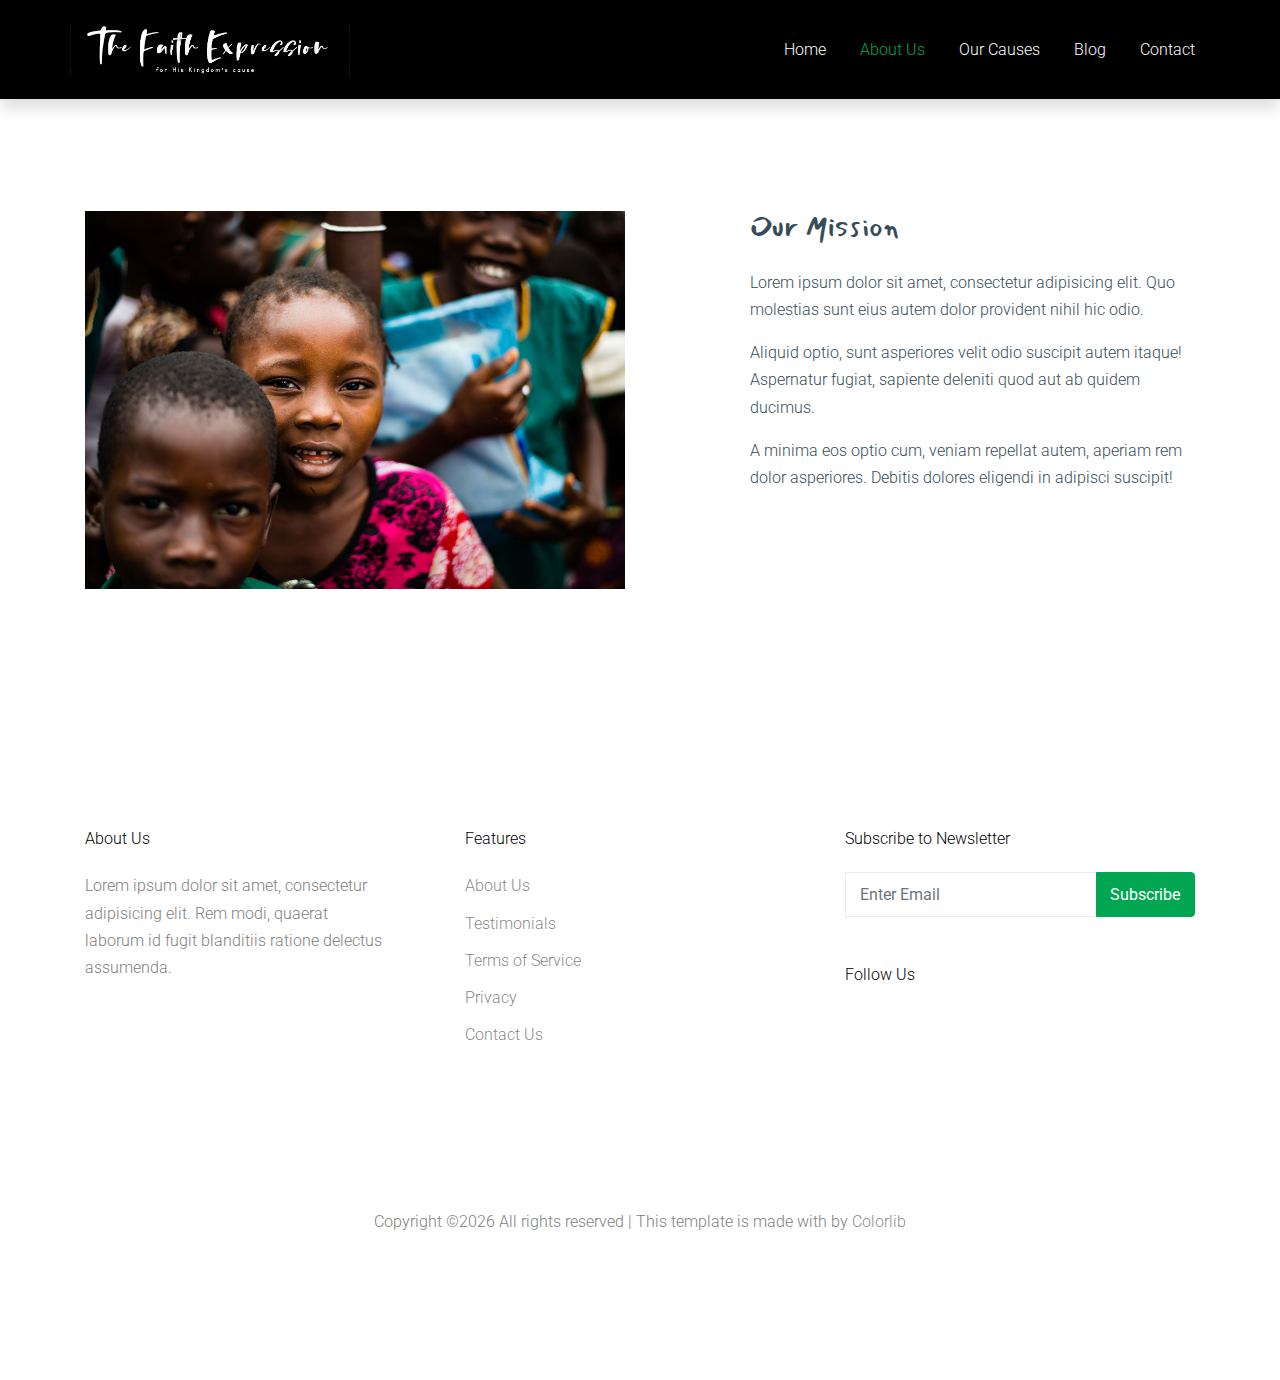
==== about.html @ c7c1dd14 "initial" ====
<!DOCTYPE html>
<html lang="en">

<head>
  <title>Fundraiser &mdash; Website Template by Colorlib</title>
  <meta charset="utf-8">
  <meta name="viewport" content="width=device-width, initial-scale=1, shrink-to-fit=no">


    <link href="https://fonts.googleapis.com/css?family=Mansalva|Roboto&display=swap" rel="stylesheet">

    <link rel="stylesheet" href="fonts/icomoon/style.css">

    <link rel="stylesheet" href="css/bootstrap.min.css">
    <link rel="stylesheet" href="css/animate.min.css">
    <link rel="stylesheet" href="css/jquery.fancybox.min.css">
    <link rel="stylesheet" href="css/owl.carousel.min.css">
    <link rel="stylesheet" href="css/owl.theme.default.min.css">
    <link rel="stylesheet" href="fonts/flaticon/font/flaticon.css">
    <link rel="stylesheet" href="css/aos.css">

    <!-- MAIN CSS -->
    <link rel="stylesheet" href="css/style.css">

  </head>

  <body data-spy="scroll" data-target=".site-navbar-target" data-offset="300">

    
    <div class="site-wrap" id="home-section">

      <div class="site-mobile-menu site-navbar-target">
        <div class="site-mobile-menu-header">
          <div class="site-mobile-menu-close mt-3">
            <span class="icon-close2 js-menu-toggle"></span>
          </div>
        </div>
        <div class="site-mobile-menu-body"></div>
      </div>


      
      
      
      <!-- <div class="bg-primary py-3 top-bar shadow d-none d-md-block">
        <div class="container">
          <div class="row">
            <div class="col-md-6 text-md-left pl-0">
              <a href="#" class=" pr-3 pl-0">Home</a>
              <a href="#" class="p-3">Events</a>
              <a href="#" class="p-3">Become A Volunteer</a>
            </div>
            <div class="col-md-6 text-md-right">
              <a href="#" class="p-3"><span class="icon-twitter"></span></a>
              <a href="#" class="p-3"><span class="icon-facebook"></span></a>
            </div>
          </div>
        </div>
      </div> -->
      <header class="site-navbar site-navbar-target bg-secondary shadow" role="banner">

        <div class="container">
          <div class="row align-items-center position-relative">
            

            <div class="site-logo">
              <a href="index.html" class="text-white">
                <img style="width:280px;" src="images/tfe-white.jpg"/>
              </a>
            </div>


            <nav class="site-navigation text-left ml-auto " role="navigation">
              <ul class="site-menu main-menu js-clone-nav ml-auto d-none d-lg-block">
                <li><a href="index.html" class="nav-link">Home</a></li>
                <li class="active"><a href="about.html" class="nav-link">About Us</a></li>
                <li><a href="causes.html" class="nav-link">Our Causes</a></li>
                <li><a href="blog.html" class="nav-link">Blog</a></li>
                <li><a href="contact.html" class="nav-link">Contact</a></li>
              </ul>
            </nav>


            <div class="ml-auto toggle-button d-inline-block d-lg-none"><a href="#" class="site-menu-toggle py-5 js-menu-toggle text-white"><span class="icon-menu h3 text-white"></span></a></div>

            

          </div>
        </div>

      </header>




    <!-- <div class="owl-carousel-wrapper">

      

      <div class="box-92819">
        <h1 class="text-white mb-3">About Us</h1>
        <p class="lead text-white">Lorem ipsum dolor sit amet, consectetur adipisicing elit. Nesciunt ab doloremque a quia laboriosam suscipit, iure illum perspiciatis!</p>
      </div>

      
        <div class="ftco-cover-1 overlay" style="background-image: url('images/hero_1.jpg');"></div>
      
    </div> -->
    
    
    <div class="site-section">
      <div class="container">
        <div class="row">
          <div class="col-md-6">
            <img src="images/img_2.jpg" alt="Image" class="img-fluid">
          </div>
          <div class="col-md-5 ml-auto">
            <h3 class="text-cursive mb-4">Our Mission</h3>
            <p>Lorem ipsum dolor sit amet, consectetur adipisicing elit. Quo molestias sunt eius autem dolor provident nihil hic odio.</p>
            <p>Aliquid optio, sunt asperiores velit odio suscipit autem itaque! Aspernatur fugiat, sapiente deleniti quod aut ab quidem ducimus.</p>
            <p>A minima eos optio cum, veniam repellat autem, aperiam rem dolor asperiores. Debitis dolores eligendi in adipisci suscipit!</p>
          </div>
        </div>
      </div>
    </div>
    
    <!-- <div class="site-section">
      <div class="container">
        <div class="row mb-5 justify-content-center">
          <div class="col-md-6 text-center mb-5">
            <h2 class="text-cursive">Our Team</h2>
          </div>
        </div>
        <div class="row align-items-stretch">

          <div class="col-lg-4 col-md-6 mb-5">
            <div class="post-entry-1 h-100 bg-white text-center">
              <a href="#" class="d-inline-block">
                <img src="images/person_1.jpg" alt="Image"
                 class="img-fluid">
              </a>
              <div class="post-entry-1-contents">
                <span class="meta">Founder</span>
                <h2>James Doe</h2>
                <p>Lorem ipsum dolor sit amet, consectetur adipisicing elit. Ipsa, sapiente.</p>
              </div>
            </div>
          </div>
          <div class="col-lg-4 col-md-6 mb-5">
            <div class="post-entry-1 h-100 bg-white text-center">
              <a href="#" class="d-inline-block">
                <img src="images/person_2.jpg" alt="Image"
                 class="img-fluid">
              </a>
              <div class="post-entry-1-contents">
                <span class="meta">Volunteer</span>
                <h2>James Doe</h2>
                <p>Lorem ipsum dolor sit amet, consectetur adipisicing elit. Ipsa, sapiente.</p>
              </div>
            </div>
          </div>

          <div class="col-lg-4 col-md-6 mb-5">
            <div class="post-entry-1 h-100 bg-white text-center">
              <a href="#" class="d-inline-block">
                <img src="images/person_3.jpg" alt="Image"
                 class="img-fluid">
              </a>
              <div class="post-entry-1-contents">
                <span class="meta">Volunteer</span>
                <h2>James Doe</h2>
                <p>Lorem ipsum dolor sit amet, consectetur adipisicing elit. Ipsa, sapiente.</p>
              </div>
            </div>
          </div>

          <div class="col-lg-4 col-md-6 mb-5">
            <div class="post-entry-1 h-100 bg-white text-center">
              <a href="#" class="d-inline-block">
                <img src="images/person_4.jpg" alt="Image"
                 class="img-fluid">
              </a>
              <div class="post-entry-1-contents">
                <span class="meta">Manager</span>
                <h2>James Doe</h2>
                <p>Lorem ipsum dolor sit amet, consectetur adipisicing elit. Ipsa, sapiente.</p>
              </div>
            </div>
          </div>

          <div class="col-lg-4 col-md-6 mb-5">
            <div class="post-entry-1 h-100 bg-white text-center">
              <a href="#" class="d-inline-block">
                <img src="images/person_5.jpg" alt="Image"
                 class="img-fluid">
              </a>
              <div class="post-entry-1-contents">
                <span class="meta">Human Resource</span>
                <h2>James Doe</h2>
                <p>Lorem ipsum dolor sit amet, consectetur adipisicing elit. Ipsa, sapiente.</p>
              </div>
            </div>
          </div>

          <div class="col-lg-4 col-md-6 mb-5">
            <div class="post-entry-1 h-100 bg-white text-center">
              <a href="#" class="d-inline-block">
                <img src="images/person_1.jpg" alt="Image"
                 class="img-fluid">
              </a>
              <div class="post-entry-1-contents">
                <span class="meta">Volunteer</span>
                <h2>James Doe</h2>
                <p>Lorem ipsum dolor sit amet, consectetur adipisicing elit. Ipsa, sapiente.</p>
              </div>
            </div>
          </div>


        </div>
      </div>
    </div> -->
    
    
    <footer class="site-footer bg-white">
      <div class="container">
        <div class="row">
          <div class="col-md-6">
            <div class="row">
              <div class="col-md-7">
                <h2 class="footer-heading mb-4">About Us</h2>
                <p>Lorem ipsum dolor sit amet, consectetur adipisicing elit. Rem modi, quaerat laborum id fugit blanditiis ratione delectus assumenda.</p>

              </div>
              <div class="col-md-4 ml-auto">
                <h2 class="footer-heading mb-4">Features</h2>
                <ul class="list-unstyled">
                  <li><a href="#">About Us</a></li>
                  <li><a href="#">Testimonials</a></li>
                  <li><a href="#">Terms of Service</a></li>
                  <li><a href="#">Privacy</a></li>
                  <li><a href="#">Contact Us</a></li>
                </ul>
              </div>

            </div>
          </div>
          <div class="col-md-4 ml-auto">

            <div class="mb-5">
              <h2 class="footer-heading mb-4">Subscribe to Newsletter</h2>
              <form action="#" method="post" class="footer-suscribe-form">
                <div class="input-group mb-3">
                  <input type="text" class="form-control rounded-0 border-secondary text-white bg-transparent" placeholder="Enter Email" aria-label="Enter Email" aria-describedby="button-addon2">
                  <div class="input-group-append">
                    <button class="btn btn-primary text-white" type="button" id="button-addon2">Subscribe</button>
                  </div>
                </div>
            </div>


            <h2 class="footer-heading mb-4">Follow Us</h2>
            <a href="#about-section" class="smoothscroll pl-0 pr-3"><span class="icon-facebook"></span></a>
            <a href="#" class="pl-3 pr-3"><span class="icon-twitter"></span></a>
            <a href="#" class="pl-3 pr-3"><span class="icon-instagram"></span></a>
            <a href="#" class="pl-3 pr-3"><span class="icon-linkedin"></span></a>
            </form>
          </div>
        </div>
        <div class="row pt-5 mt-5 text-center">
          <div class="col-md-12">
            <div class="pt-5">
              <p>
            <!-- Link back to Colorlib can't be removed. Template is licensed under CC BY 3.0. -->
            Copyright &copy;<script>document.write(new Date().getFullYear());</script> All rights reserved | This template is made with <i class="icon-heart text-danger" aria-hidden="true"></i> by <a href="https://colorlib.com" target="_blank" >Colorlib</a>
            <!-- Link back to Colorlib can't be removed. Template is licensed under CC BY 3.0. -->
            </p>
            </div>
          </div>

        </div>
      </div>
    </footer>

    </div>

    <script src="js/jquery-3.3.1.min.js"></script>
    <script src="js/popper.min.js"></script>
    <script src="js/bootstrap.min.js"></script>
    <script src="js/owl.carousel.min.js"></script>
    <script src="js/jquery.sticky.js"></script>
    <script src="js/jquery.waypoints.min.js"></script>
    <script src="js/jquery.animateNumber.min.js"></script>
    <script src="js/jquery.fancybox.min.js"></script>
    <script src="js/jquery.easing.1.3.js"></script>
    <script src="js/aos.js"></script>

    <script src="js/main.js"></script>

  </body>

</html>
---- css/style.css ----
/* Base */
html {
  overflow-x: hidden; }

.font-size-10 {
  font-size: 10px; }

.font-size-11 {
  font-size: 11px; }

.font-size-12 {
  font-size: 12px; }

.font-size-13 {
  font-size: 13px; }

.font-size-14 {
  font-size: 14px; }

.font-size-15 {
  font-size: 15px; }

.font-size-16 {
  font-size: 16px; }

.font-size-17 {
  font-size: 17px; }

.font-size-18 {
  font-size: 18px; }

.font-size-19 {
  font-size: 19px; }

.font-size-20 {
  font-size: 20px; }

.font-size-21 {
  font-size: 21px; }

.font-size-22 {
  font-size: 22px; }

.font-size-23 {
  font-size: 23px; }

.font-size-24 {
  font-size: 24px; }

.font-size-25 {
  font-size: 25px; }

.font-size-26 {
  font-size: 26px; }

.font-size-27 {
  font-size: 27px; }

.font-size-28 {
  font-size: 28px; }

.font-size-29 {
  font-size: 29px; }

.font-size-30 {
  font-size: 30px; }

.font-gray-1 {
  color: #f7f7f7; }

.font-gray-2 {
  color: #e9e9e9; }

.font-gray-3 {
  color: #d9d9d9; }

.font-gray-4 {
  color: #c9c9c9; }

.font-gray-5, .block-heading-1 span {
  color: #b8b8b8; }

.font-gray-6 {
  color: #a8a8a8; }

.font-gray-7 {
  color: #939393; }

.font-gray-8 {
  color: #7b7b7b; }

.font-gray-9 {
  color: #636363 #4d4d4d; }

.font-gray-10 {
  color: #353535; }

.border-gray-1 {
  border-color: #f7f7f7; }

.border-gray-2 {
  border-color: #e9e9e9; }

.border-gray-3 {
  border-color: #d9d9d9; }

.border-gray-4 {
  border-color: #c9c9c9; }

.border-gray-5 {
  border-color: #b8b8b8; }

.border-gray-6 {
  border-color: #a8a8a8; }

.border-gray-7 {
  border-color: #939393; }

.border-gray-8 {
  border-color: #7b7b7b; }

.border-gray-9 {
  border-color: #636363 #4d4d4d; }

.border-gray-10 {
  border-color: #353535; }

.bg-gray-1 {
  border-color: #f7f7f7; }

.bg-gray-2 {
  border-color: #e9e9e9; }

.bg-gray-3 {
  border-color: #d9d9d9; }

.bg-gray-4 {
  border-color: #c9c9c9; }

.bg-gray-5 {
  border-color: #b8b8b8; }

.bg-gray-6 {
  border-color: #a8a8a8; }

.bg-gray-7 {
  border-color: #939393; }

.bg-gray-8 {
  border-color: #7b7b7b; }

.bg-gray-9 {
  border-color: #636363 #4d4d4d; }

.bg-gray-10 {
  border-color: #353535; }

.letter-spacing-1 {
  letter-spacing: 0.1em; }

.letter-spacing-2 {
  letter-spacing: 0.2em; }

.border-w-1 {
  border-width: 1px; }

.border-w-2 {
  border-width: 2px; }

.border-w-3 {
  border-width: 3px; }

.border-w-4 {
  border-width: 4px; }

.border-w-5 {
  border-width: 5px; }

.primary-black--hover {
  background: #00a651;
  color: #fff; }
  .primary-black--hover:hover {
    background: #000;
    color: #fff; }

.primary-dark--hover {
  background: #00a651;
  color: #fff; }
  .primary-dark--hover:hover {
    background: gray;
    color: #fff; }

.primary-primary-outline--hover {
  background: #00a651;
  color: #fff; }
  .primary-primary-outline--hover:hover {
    border-color: #00a651;
    background: transparent; }

.primary-outline-primary--hover {
  background: transparent;
  border-color: #00a651; }
  .primary-outline-primary--hover:hover {
    color: #fff;
    background: #00a651; }

body {
  line-height: 1.7;
  color: #364d59 !important;
  font-weight: 300;
  font-size: 1rem;
  background-color: #fff; }
  body:before {
    position: absolute;
    content: "";
    left: 0;
    right: 0;
    bottom: 0;
    top: 0;
    background: rgba(0, 0, 0, 0.3);
    -webkit-transition: .3s all ease;
    -o-transition: .3s all ease;
    transition: .3s all ease;
    opacity: 0;
    visibility: hidden;
    z-index: 399; }
  body.offcanvas-menu {
    position: relative; }
    body.offcanvas-menu:before {
      opacity: 1;
      visibility: visible; }

::-moz-selection {
  background: #000;
  color: #fff; }

::selection {
  background: #000;
  color: #fff; }

a {
  -webkit-transition: .3s all ease;
  -o-transition: .3s all ease;
  transition: .3s all ease; }
  a:hover {
    text-decoration: none; }

h1, h2, h3, h4, h5,
.h1, .h2, .h3, .h4, .h5 {
  font-weight: 300;
  color: #364d59;
  font-family: "Roboto", serif; }

.border-2 {
  border-width: 2px; }

.text-black {
  color: #000 !important; }

.bg-black {
  background: #000 !important; }

.color-black-opacity-5 {
  color: rgba(0, 0, 0, 0.5); }

.color-white-opacity-5 {
  color: rgba(255, 255, 255, 0.5); }

.btn:active, .btn:focus {
  outline: none;
  -webkit-box-shadow: none !important;
  box-shadow: none !important; }

.btn.btn-primary {
  color: #fff; }

.btn.btn-outline-white {
  border-color: #fff;
  background: transparent;
  color: #fff; }
  .btn.btn-outline-white:hover {
    background: #fff;
    border-color: #fff;
    color: #000; }

.line-height-1 {
  line-height: 1 !important; }

.bg-black {
  background: #000; }

.form-control:active, .form-control:focus {
  border-color: #00a651; }

.form-control:hover, .form-control:active, .form-control:focus {
  -webkit-box-shadow: none !important;
  box-shadow: none !important; }

.site-section {
  padding: 2.5em 0; }
  @media (min-width: 768px) {
    .site-section {
      padding: 5em 0; } }
  .site-section.site-section-sm {
    padding: 4em 0; }

.site-footer {
  padding: 4em 0;
  background-color: #c9ccd4; }
  @media (min-width: 768px) {
    .site-footer {
      padding: 8em 0; } }
  .site-footer .border-top {
    border-top: 1px solid rgba(255, 255, 255, 0.1) !important; }
  .site-footer p {
    color: gray; }
  .site-footer h2, .site-footer h3, .site-footer h4, .site-footer h5 {
    color: #000; }
  .site-footer a {
    color: rgba(0, 0, 0, 0.5); }
    .site-footer a:hover {
      color: #00a651; }
  .site-footer ul li {
    margin-bottom: 10px; }
  .site-footer .footer-heading {
    font-size: 16px;
    color: #000; }

.bg-text-line {
  display: inline;
  background: #000;
  -webkit-box-shadow: 20px 0 0 #000, -20px 0 0 #000;
  box-shadow: 20px 0 0 #000, -20px 0 0 #000; }

.text-white-opacity-05 {
  color: rgba(255, 255, 255, 0.5); }

.text-black-opacity-05 {
  color: rgba(0, 0, 0, 0.5); }

.hover-bg-enlarge {
  overflow: hidden;
  position: relative; }
  @media (max-width: 991.98px) {
    .hover-bg-enlarge {
      height: auto !important; } }
  .hover-bg-enlarge > div {
    -webkit-transform: scale(1);
    -ms-transform: scale(1);
    transform: scale(1);
    -webkit-transition: .8s all ease-in-out;
    -o-transition: .8s all ease-in-out;
    transition: .8s all ease-in-out; }
  .hover-bg-enlarge:hover > div, .hover-bg-enlarge:focus > div, .hover-bg-enlarge:active > div {
    -webkit-transform: scale(1.2);
    -ms-transform: scale(1.2);
    transform: scale(1.2); }
  @media (max-width: 991.98px) {
    .hover-bg-enlarge .bg-image-md-height {
      height: 300px !important; } }

.bg-image {
  background-size: cover;
  background-position: center center;
  background-repeat: no-repeat;
  background-attachment: fixed; }
  .bg-image.overlay {
    position: relative; }
    .bg-image.overlay:after {
      position: absolute;
      content: "";
      top: 0;
      left: 0;
      right: 0;
      bottom: 0;
      z-index: 0;
      width: 100%;
      background: rgba(33, 50, 59, 0.9); }
  .bg-image.overlay-primary {
    position: relative; }
    .bg-image.overlay-primary:after {
      position: absolute;
      content: "";
      top: 0;
      left: 0;
      right: 0;
      bottom: 0;
      z-index: 0;
      width: 100%;
      background: rgba(0, 166, 81, 0.9); }
  .bg-image > .container {
    position: relative;
    z-index: 1; }

@media (max-width: 991.98px) {
  .img-md-fluid {
    max-width: 100%; } }

@media (max-width: 991.98px) {
  .display-1, .display-3 {
    font-size: 3rem; } }

.play-single-big {
  width: 90px;
  height: 90px;
  display: inline-block;
  border: 2px solid #fff;
  color: #fff !important;
  border-radius: 50%;
  position: relative;
  -webkit-transition: .3s all ease-in-out;
  -o-transition: .3s all ease-in-out;
  transition: .3s all ease-in-out; }
  .play-single-big > span {
    font-size: 50px;
    position: absolute;
    top: 50%;
    left: 50%;
    -webkit-transform: translate(-40%, -50%);
    -ms-transform: translate(-40%, -50%);
    transform: translate(-40%, -50%); }
  .play-single-big:hover {
    width: 120px;
    height: 120px; }

.overlap-to-top {
  margin-top: -150px; }

.ul-check {
  margin-bottom: 50px; }
  .ul-check li {
    position: relative;
    padding-left: 35px;
    margin-bottom: 15px;
    line-height: 1.5; }
    .ul-check li:before {
      left: 0;
      font-size: 20px;
      top: -.3rem;
      font-family: "icomoon";
      content: "\e5ca";
      position: absolute; }
  .ul-check.white li:before {
    color: #fff; }
  .ul-check.success li:before {
    color: #00a651; }
  .ul-check.primary li:before {
    color: #00a651; }

.select-wrap, .wrap-icon {
  position: relative; }
  .select-wrap .icon, .wrap-icon .icon {
    position: absolute;
    right: 10px;
    top: 50%;
    -webkit-transform: translateY(-50%);
    -ms-transform: translateY(-50%);
    transform: translateY(-50%);
    font-size: 22px; }
  .select-wrap select, .wrap-icon select {
    -webkit-appearance: none;
    -moz-appearance: none;
    appearance: none;
    width: 100%; }

/* Navbar */
.site-navbar {
  margin-bottom: 0px;
  z-index: 1999;
  position: relative;
  top: 0;
  width: 100%;
  padding: 1rem; }
  @media (max-width: 991.98px) {
    .site-navbar {
      padding-top: 3rem;
      padding-bottom: 3rem; } }
  .site-navbar .toggle-button {
    position: absolute;
    right: 0px; }
  .site-navbar .site-logo {
    margin: 0;
    padding: 0;
    font-size: 1.7rem; }
    .site-navbar .site-logo a {
      color: #00a651;
      text-transform: lowercase; }
    @media (max-width: 991.98px) {
      .site-navbar .site-logo {
        float: left;
        position: relative; } }
  .site-navbar .site-navigation.border-bottom {
    border-bottom: 1px solid white !important; }
  .site-navbar .site-navigation .site-menu {
    margin: 0;
    padding: 0;
    margin-bottom: 0; }
    .site-navbar .site-navigation .site-menu .active {
      color: #00a651 !important; }
    .site-navbar .site-navigation .site-menu a {
      text-decoration: none !important;
      display: inline-block; }
    .site-navbar .site-navigation .site-menu > li {
      display: inline-block; }
      .site-navbar .site-navigation .site-menu > li > a {
        margin-left: 15px;
        margin-right: 15px;
        padding: 20px 0px;
        color: #fff !important;
        display: inline-block;
        text-decoration: none !important; }
        .site-navbar .site-navigation .site-menu > li > a:hover {
          color: #00a651; }
      .site-navbar .site-navigation .site-menu > li.active > a {
        color: #00a651 !important; }
    .site-navbar .site-navigation .site-menu .has-children {
      position: relative; }
      .site-navbar .site-navigation .site-menu .has-children > a {
        position: relative;
        padding-right: 20px; }
        .site-navbar .site-navigation .site-menu .has-children > a:before {
          position: absolute;
          content: "\e313";
          font-size: 16px;
          top: 50%;
          right: 0;
          -webkit-transform: translateY(-50%);
          -ms-transform: translateY(-50%);
          transform: translateY(-50%);
          font-family: 'icomoon'; }
      .site-navbar .site-navigation .site-menu .has-children .dropdown {
        visibility: hidden;
        opacity: 0;
        top: 100%;
        position: absolute;
        text-align: left;
        border-top: 2px solid #00a651;
        -webkit-box-shadow: 0 2px 10px -2px rgba(0, 0, 0, 0.1);
        box-shadow: 0 2px 10px -2px rgba(0, 0, 0, 0.1);
        padding: 0px 0;
        margin-top: 20px;
        margin-left: 0px;
        background: #fff;
        -webkit-transition: 0.2s 0s;
        -o-transition: 0.2s 0s;
        transition: 0.2s 0s; }
        .site-navbar .site-navigation .site-menu .has-children .dropdown.arrow-top {
          position: absolute; }
          .site-navbar .site-navigation .site-menu .has-children .dropdown.arrow-top:before {
            display: none;
            bottom: 100%;
            left: 20%;
            border: solid transparent;
            content: " ";
            height: 0;
            width: 0;
            position: absolute;
            pointer-events: none; }
          .site-navbar .site-navigation .site-menu .has-children .dropdown.arrow-top:before {
            border-color: rgba(136, 183, 213, 0);
            border-bottom-color: #fff;
            border-width: 10px;
            margin-left: -10px; }
        .site-navbar .site-navigation .site-menu .has-children .dropdown a {
          text-transform: none;
          letter-spacing: normal;
          -webkit-transition: 0s all;
          -o-transition: 0s all;
          transition: 0s all;
          color: #000 !important; }
          .site-navbar .site-navigation .site-menu .has-children .dropdown a.active {
            color: #00a651 !important;
            background: #f8f9fa; }
        .site-navbar .site-navigation .site-menu .has-children .dropdown > li {
          list-style: none;
          padding: 0;
          margin: 0;
          min-width: 200px; }
          .site-navbar .site-navigation .site-menu .has-children .dropdown > li > a {
            padding: 9px 20px;
            display: block; }
            .site-navbar .site-navigation .site-menu .has-children .dropdown > li > a:hover {
              background: #f8f9fa;
              color: #ced4da; }
          .site-navbar .site-navigation .site-menu .has-children .dropdown > li.has-children > a:before {
            content: "\e315";
            right: 20px; }
          .site-navbar .site-navigation .site-menu .has-children .dropdown > li.has-children > .dropdown, .site-navbar .site-navigation .site-menu .has-children .dropdown > li.has-children > ul {
            left: 100%;
            top: 0; }
          .site-navbar .site-navigation .site-menu .has-children .dropdown > li.has-children:hover > a, .site-navbar .site-navigation .site-menu .has-children .dropdown > li.has-children:active > a, .site-navbar .site-navigation .site-menu .has-children .dropdown > li.has-children:focus > a {
            background: #f8f9fa;
            color: #ced4da; }
      .site-navbar .site-navigation .site-menu .has-children:hover > a, .site-navbar .site-navigation .site-menu .has-children:focus > a, .site-navbar .site-navigation .site-menu .has-children:active > a {
        color: #00a651; }
      .site-navbar .site-navigation .site-menu .has-children:hover, .site-navbar .site-navigation .site-menu .has-children:focus, .site-navbar .site-navigation .site-menu .has-children:active {
        cursor: pointer; }
        .site-navbar .site-navigation .site-menu .has-children:hover > .dropdown, .site-navbar .site-navigation .site-menu .has-children:focus > .dropdown, .site-navbar .site-navigation .site-menu .has-children:active > .dropdown {
          -webkit-transition-delay: 0s;
          -o-transition-delay: 0s;
          transition-delay: 0s;
          margin-top: 0px;
          visibility: visible;
          opacity: 1; }

.site-mobile-menu {
  width: 300px;
  position: fixed;
  right: 0;
  z-index: 2000;
  padding-top: 20px;
  background: #fff;
  height: calc(100vh);
  -webkit-transform: translateX(110%);
  -ms-transform: translateX(110%);
  transform: translateX(110%);
  -webkit-box-shadow: -10px 0 20px -10px rgba(0, 0, 0, 0.1);
  box-shadow: -10px 0 20px -10px rgba(0, 0, 0, 0.1);
  -webkit-transition: .3s all ease-in-out;
  -o-transition: .3s all ease-in-out;
  transition: .3s all ease-in-out; }
  .offcanvas-menu .site-mobile-menu {
    -webkit-transform: translateX(0%);
    -ms-transform: translateX(0%);
    transform: translateX(0%); }
  .site-mobile-menu .site-mobile-menu-header {
    width: 100%;
    float: left;
    padding-left: 20px;
    padding-right: 20px; }
    .site-mobile-menu .site-mobile-menu-header .site-mobile-menu-close {
      float: right;
      margin-top: 8px; }
      .site-mobile-menu .site-mobile-menu-header .site-mobile-menu-close span {
        font-size: 30px;
        display: inline-block;
        padding-left: 10px;
        padding-right: 0px;
        line-height: 1;
        cursor: pointer;
        -webkit-transition: .3s all ease;
        -o-transition: .3s all ease;
        transition: .3s all ease; }
        .site-mobile-menu .site-mobile-menu-header .site-mobile-menu-close span:hover {
          color: #ced4da; }
    .site-mobile-menu .site-mobile-menu-header .site-mobile-menu-logo {
      float: left;
      margin-top: 10px;
      margin-left: 0px; }
      .site-mobile-menu .site-mobile-menu-header .site-mobile-menu-logo a {
        display: inline-block;
        text-transform: uppercase; }
        .site-mobile-menu .site-mobile-menu-header .site-mobile-menu-logo a img {
          max-width: 70px; }
        .site-mobile-menu .site-mobile-menu-header .site-mobile-menu-logo a:hover {
          text-decoration: none; }
  .site-mobile-menu .site-mobile-menu-body {
    overflow-y: scroll;
    -webkit-overflow-scrolling: touch;
    position: relative;
    padding: 0 20px 20px 20px;
    height: calc(100vh - 52px);
    padding-bottom: 150px; }
  .site-mobile-menu .site-nav-wrap {
    padding: 0;
    margin: 0;
    list-style: none;
    position: relative; }
    .site-mobile-menu .site-nav-wrap a {
      padding: 10px 20px;
      display: block;
      position: relative;
      color: #212529; }
      .site-mobile-menu .site-nav-wrap a:hover {
        color: #00a651; }
    .site-mobile-menu .site-nav-wrap li {
      position: relative;
      display: block; }
      .site-mobile-menu .site-nav-wrap li .nav-link.active {
        color: #00a651; }
      .site-mobile-menu .site-nav-wrap li.active > a {
        color: #00a651; }
    .site-mobile-menu .site-nav-wrap .arrow-collapse {
      position: absolute;
      right: 0px;
      top: 10px;
      z-index: 20;
      width: 36px;
      height: 36px;
      text-align: center;
      cursor: pointer;
      border-radius: 50%; }
      .site-mobile-menu .site-nav-wrap .arrow-collapse:hover {
        background: #f8f9fa; }
      .site-mobile-menu .site-nav-wrap .arrow-collapse:before {
        font-size: 12px;
        z-index: 20;
        font-family: "icomoon";
        content: "\f078";
        position: absolute;
        top: 50%;
        left: 50%;
        -webkit-transform: translate(-50%, -50%) rotate(-180deg);
        -ms-transform: translate(-50%, -50%) rotate(-180deg);
        transform: translate(-50%, -50%) rotate(-180deg);
        -webkit-transition: .3s all ease;
        -o-transition: .3s all ease;
        transition: .3s all ease; }
      .site-mobile-menu .site-nav-wrap .arrow-collapse.collapsed:before {
        -webkit-transform: translate(-50%, -50%);
        -ms-transform: translate(-50%, -50%);
        transform: translate(-50%, -50%); }
    .site-mobile-menu .site-nav-wrap > li {
      display: block;
      position: relative;
      float: left;
      width: 100%; }
      .site-mobile-menu .site-nav-wrap > li > a {
        padding-left: 20px;
        font-size: 20px; }
      .site-mobile-menu .site-nav-wrap > li > ul {
        padding: 0;
        margin: 0;
        list-style: none; }
        .site-mobile-menu .site-nav-wrap > li > ul > li {
          display: block; }
          .site-mobile-menu .site-nav-wrap > li > ul > li > a {
            padding-left: 40px;
            font-size: 16px; }
          .site-mobile-menu .site-nav-wrap > li > ul > li > ul {
            padding: 0;
            margin: 0; }
            .site-mobile-menu .site-nav-wrap > li > ul > li > ul > li {
              display: block; }
              .site-mobile-menu .site-nav-wrap > li > ul > li > ul > li > a {
                font-size: 16px;
                padding-left: 60px; }
    .site-mobile-menu .site-nav-wrap[data-class="social"] {
      float: left;
      width: 100%;
      margin-top: 30px;
      padding-bottom: 5em; }
      .site-mobile-menu .site-nav-wrap[data-class="social"] > li {
        width: auto; }
        .site-mobile-menu .site-nav-wrap[data-class="social"] > li:first-child a {
          padding-left: 15px !important; }

.sticky-wrapper {
  position: relative;
  z-index: 100;
  width: 100%;
  position: relative;
  top: 0; }
  .sticky-wrapper .site-navbar {
    -webkit-transition: .3s all ease;
    -o-transition: .3s all ease;
    transition: .3s all ease; }
  .sticky-wrapper .site-navbar {
    background: #fff; }
    .sticky-wrapper .site-navbar ul li a {
      color: rgba(0, 0, 0, 0.7) !important; }
      .sticky-wrapper .site-navbar ul li a.active {
        color: #000 !important; }
  .sticky-wrapper.is-sticky .site-navbar {
    background: #fff;
    -webkit-box-shadow: 4px 0 20px -5px rgba(0, 0, 0, 0.2);
    box-shadow: 4px 0 20px -5px rgba(0, 0, 0, 0.2); }
    .sticky-wrapper.is-sticky .site-navbar .site-logo a {
      color: #00a651; }
    .sticky-wrapper.is-sticky .site-navbar ul li a {
      color: #000 !important; }
      .sticky-wrapper.is-sticky .site-navbar ul li a.active {
        color: #00a651 !important; }
  .sticky-wrapper .shrink {
    padding-top: 0px !important;
    padding-bottom: 0px !important; }
    @media (max-width: 991.98px) {
      .sticky-wrapper .shrink {
        padding-top: 30px !important;
        padding-bottom: 30px !important; } }

/* Blocks */
.site-section-cover {
  position: relative;
  background-size: cover;
  background-repeat: no-repeat;
  background-position: center center; }
  .site-section-cover,
  .site-section-cover .container {
    position: relative;
    z-index: 2; }
  .site-section-cover,
  .site-section-cover .container > .row {
    height: calc(100vh - 196px);
    min-height: 577px; }
    @media (max-width: 991.98px) {
      .site-section-cover,
      .site-section-cover .container > .row {
        height: calc(70vh - 196px);
        min-height: 400px; } }
  .site-section-cover.overlay, .site-section-cover.overlay-2 {
    position: relative; }
    .site-section-cover.overlay:before, .site-section-cover.overlay-2:before {
      position: absolute;
      content: "";
      top: 0;
      left: 0;
      right: 0;
      bottom: 0;
      z-index: 1; }
  .site-section-cover.overlay-2:before {
    background: #21323b;
    opacity: .9; }
  .site-section-cover.inner-page,
  .site-section-cover.inner-page .container > .row {
    height: auto;
    min-height: auto;
    padding: 2em 0; }
  .site-section-cover.img-bg-section {
    background-size: cover;
    background-repeat: no-repeat; }
  .site-section-cover h1 {
    font-size: 3rem;
    color: #fff;
    line-height: 1;
    font-weight: 900 !important; }
    @media (max-width: 991.98px) {
      .site-section-cover h1 {
        font-size: 2rem; } }
  .site-section-cover p {
    font-size: 18px;
    color: #fff; }

.site-section {
  padding: 7rem 0; }
  @media (max-width: 991.98px) {
    .site-section {
      padding: 3rem 0; } }

.block-heading-1 span {
  text-transform: uppercase;
  font-size: 12px;
  letter-spacing: .1em;
  font-weight: bold; }

.block-heading-1 h2 {
  font-size: 3rem;
  color: #00a651; }
  @media (max-width: 991.98px) {
    .block-heading-1 h2 {
      font-size: 2rem; } }

.block-feature-1-wrap {
  margin-bottom: 7rem; }
  .block-feature-1-wrap > .container > .row {
    margin-left: -18px;
    margin-right: -18px; }
    .block-feature-1-wrap > .container > .row > .col,
    .block-feature-1-wrap > .container > .row > [class*="col-"] {
      padding-right: 36px;
      padding-left: 36px; }

.block-feature-1 {
  background: #f2f2f2;
  padding: 30px 30px 30px 50px;
  position: relative; }
  .block-feature-1 h2 {
    font-size: 18px; }
  .block-feature-1 .icon {
    width: 80px;
    height: 80px;
    display: inline-block;
    border-radius: 50%;
    position: absolute;
    left: -40px;
    top: 50%;
    border: 4px solid #fff;
    -webkit-transform: translateY(-50%);
    -ms-transform: translateY(-50%);
    transform: translateY(-50%);
    text-align: center; }
    .block-feature-1 .icon > span {
      font-size: 40px;
      color: #fff;
      position: absolute;
      top: 50%;
      left: 50%;
      -webkit-transform: translate(-50%, -50%);
      -ms-transform: translate(-50%, -50%);
      transform: translate(-50%, -50%); }

.block-img-video-1-wrap .block-img-video-1 {
  position: relative;
  margin-top: -10rem; }
  @media (max-width: 991.98px) {
    .block-img-video-1-wrap .block-img-video-1 {
      margin-top: -6rem; } }

.block-img-video-1 > a {
  display: block;
  position: relative;
  cursor: pointer; }
  .block-img-video-1 > a .icon {
    position: absolute;
    width: 80px;
    height: 80px;
    border-radius: 50%;
    display: inline-block;
    top: 50%;
    left: 50%;
    -webkit-transform: translate(-50%, -50%);
    -ms-transform: translate(-50%, -50%);
    transform: translate(-50%, -50%);
    background: #fff;
    -webkit-transition: .3s all ease-in-out;
    -o-transition: .3s all ease-in-out;
    transition: .3s all ease-in-out; }
    .block-img-video-1 > a .icon > span {
      position: absolute;
      top: 50%;
      font-size: .8rem;
      left: 50%;
      -webkit-transform: translate(-50%, -50%);
      -ms-transform: translate(-50%, -50%);
      transform: translate(-50%, -50%);
      color: #000; }
  .block-img-video-1 > a:hover .icon {
    background: #fff;
    width: 90px;
    height: 90px; }

.block-counter-1 {
  text-align: center; }
  .block-counter-1 .number,
  .block-counter-1 .caption {
    display: block;
    line-height: 1; }
  .block-counter-1 .number {
    color: #00a651;
    font-size: 4rem;
    position: relative;
    padding-bottom: 20px;
    margin-bottom: 20px; }
    @media (max-width: 991.98px) {
      .block-counter-1 .number {
        font-size: 2rem; } }
    .block-counter-1 .number:after {
      position: absolute;
      content: "";
      width: 50px;
      height: 3px;
      left: 50%;
      bottom: 0;
      -webkit-transform: translateX(-50%);
      -ms-transform: translateX(-50%);
      transform: translateX(-50%);
      background: rgba(52, 58, 64, 0.3); }
  .block-counter-1 .caption {
    font-size: 14px;
    letter-spacing: .05em; }

.block-team-member-1 {
  padding: 30px;
  border: 1px solid #e9ecef;
  background: #fff;
  position: relative;
  top: 0;
  -webkit-transition: .15s all ease-in-out;
  -o-transition: .15s all ease-in-out;
  transition: .15s all ease-in-out; }
  .block-team-member-1 figure img {
    max-width: 130px !important;
    margin-left: auto;
    margin-right: auto; }

.block-social-1 > a {
  display: inline-block;
  width: 30px;
  height: 30px;
  position: relative; }
  .block-social-1 > a span {
    position: absolute;
    top: 50%;
    left: 50%;
    -webkit-transform: translate(-50%, -50%);
    -ms-transform: translate(-50%, -50%);
    transform: translate(-50%, -50%); }

.block-testimony-1 {
  padding: 20px;
  position: relative; }
  .block-testimony-1 blockquote {
    background: #fff;
    padding: 30px;
    font-style: italic;
    font-size: 18px;
    color: #000;
    font-family: 'Georgia', Times, serif;
    position: relative; }
  .block-testimony-1 figure {
    position: relative;
    padding-top: 20px; }
    .block-testimony-1 figure:before {
      position: absolute;
      content: "";
      width: 50px;
      left: 50%;
      display: none;
      top: 0;
      -webkit-transform: translateX(-50%);
      -ms-transform: translateX(-50%);
      transform: translateX(-50%);
      background: #00a651;
      height: 2px; }
    .block-testimony-1 figure img {
      max-width: 60px; }
  .block-testimony-1 h3 {
    font-size: 18px; }

.block-13 .owl-nav {
  display: none; }

.block-13 .owl-dots {
  text-align: center;
  position: relative;
  bottom: -30px; }
  .block-13 .owl-dots .owl-dot {
    display: inline-block; }
    .block-13 .owl-dots .owl-dot span {
      display: inline-block;
      width: 7px;
      height: 7px;
      border-radius: 4px;
      background: #cccccc;
      -webkit-transition: 0.3s all cubic-bezier(0.32, 0.71, 0.53, 0.53);
      -o-transition: 0.3s all cubic-bezier(0.32, 0.71, 0.53, 0.53);
      transition: 0.3s all cubic-bezier(0.32, 0.71, 0.53, 0.53);
      margin: 3px; }
    .block-13 .owl-dots .owl-dot.active span {
      background: #00a651; }

.post-entry {
  background: #fff;
  padding: 30px;
  border: 1px solid #e6e6e6;
  border-radius: 4px;
  -webkit-transition: .3s all ease;
  -o-transition: .3s all ease;
  transition: .3s all ease; }
  .post-entry:hover {
    -webkit-box-shadow: 0 5px 15px -5px rgba(0, 0, 0, 0.1);
    box-shadow: 0 5px 15px -5px rgba(0, 0, 0, 0.1); }
  .post-entry h2 {
    font-size: 20px; }
  .post-entry *:last-child {
    margin-bottom: 0; }

.by {
  color: #000;
  border-bottom: 1px dotted #ccc; }
  .by:hover {
    border-bottom: 1px dotted #00a651; }

.form-control {
  border: none;
  border: 1px solid #e6e6e6; }
  .form-control:hover, .form-control:active, .form-control:focus {
    border: 1px solid #666666; }

.sidebar-box {
  margin-bottom: 30px;
  padding: 25px;
  font-size: 15px;
  width: 100%;
  float: left;
  background: #fff; }
  .sidebar-box *:last-child {
    margin-bottom: 0; }
  .sidebar-box h3 {
    font-size: 18px;
    margin-bottom: 15px; }

.categories li,
.sidelink li {
  position: relative;
  margin-bottom: 10px;
  padding-bottom: 10px;
  border-bottom: 1px dotted #dee2e6;
  list-style: none; }
  .categories li:last-child,
  .sidelink li:last-child {
    margin-bottom: 0;
    border-bottom: none;
    padding-bottom: 0; }
  .categories li a,
  .sidelink li a {
    display: block; }
    .categories li a span,
    .sidelink li a span {
      position: absolute;
      right: 0;
      top: 0;
      color: #ccc; }
  .categories li.active a,
  .sidelink li.active a {
    color: #000;
    font-style: italic; }

.comment-form-wrap {
  clear: both; }

.comment-list {
  padding: 0;
  margin: 0; }
  .comment-list .children {
    padding: 50px 0 0 40px;
    margin: 0;
    float: left;
    width: 100%; }
  .comment-list li {
    padding: 0;
    margin: 0 0 30px 0;
    float: left;
    width: 100%;
    clear: both;
    list-style: none; }
    .comment-list li .vcard {
      width: 80px;
      float: left; }
      .comment-list li .vcard img {
        width: 50px;
        border-radius: 50%; }
    .comment-list li .comment-body {
      float: right;
      width: calc(100% - 80px); }
      .comment-list li .comment-body h3 {
        font-size: 20px;
        color: #000; }
      .comment-list li .comment-body .meta {
        text-transform: uppercase;
        font-size: 13px;
        letter-spacing: .1em;
        color: #ccc; }
      .comment-list li .comment-body .reply {
        padding: 5px 10px;
        background: #e6e6e6;
        color: #000;
        text-transform: uppercase;
        font-size: 14px; }
        .comment-list li .comment-body .reply:hover {
          color: #000;
          background: #e3e3e3; }

.search-form {
  background: #f7f7f7;
  padding: 10px; }
  .search-form .form-group {
    position: relative; }
    .search-form .form-group input {
      padding-right: 50px; }
  .search-form .icon {
    position: absolute;
    top: 50%;
    right: 20px;
    -webkit-transform: translateY(-50%);
    -ms-transform: translateY(-50%);
    transform: translateY(-50%); }

.post-meta {
  font-size: 13px;
  text-transform: uppercase;
  letter-spacing: .2em; }
  .post-meta a {
    color: #fff;
    border-bottom: 1px solid rgba(255, 255, 255, 0.5); }

.slide {
  height: 100vh;
  min-height: 900px;
  background-size: cover; }

.btn-md {
  padding: 8px 20px; }

.border-w-2 {
  border-width: 2px !important; }

.block__73694 .block__73422 {
  background-size: cover;
  background-position: center center;
  background-repeat: no-repeat; }
  @media (max-width: 991.98px) {
    .block__73694 .block__73422 {
      height: 400px; } }

@media (max-width: 991.98px) {
  .slide-one-item .owl-nav {
    display: none; } }

.slide-one-item .owl-nav .owl-prev,
.slide-one-item .owl-nav .owl-next {
  position: absolute;
  top: 50%;
  -webkit-transform: translateY(-50%);
  -ms-transform: translateY(-50%);
  transform: translateY(-50%);
  font-size: 2rem;
  color: rgba(255, 255, 255, 0.4); }
  .slide-one-item .owl-nav .owl-prev:hover,
  .slide-one-item .owl-nav .owl-next:hover {
    color: #fff; }

.slide-one-item .owl-nav .owl-prev {
  left: 20px; }

.slide-one-item .owl-nav .owl-next {
  right: 20px; }

.slide-one-item .owl-dots {
  position: absolute;
  bottom: 20px;
  width: 100%;
  text-align: center;
  z-index: 2; }
  .slide-one-item .owl-dots .owl-dot {
    display: inline-block; }
    .slide-one-item .owl-dots .owl-dot > span {
      -webkit-transition: 0.3s all cubic-bezier(0.32, 0.71, 0.53, 0.53);
      -o-transition: 0.3s all cubic-bezier(0.32, 0.71, 0.53, 0.53);
      transition: 0.3s all cubic-bezier(0.32, 0.71, 0.53, 0.53);
      display: inline-block;
      width: 7px;
      height: 7px;
      border-radius: 4px;
      background: rgba(255, 255, 255, 0.4);
      margin: 3px; }
    .slide-one-item .owl-dots .owl-dot.active > span {
      width: 20px;
      background: #fff; }

.footer-suscribe-form .form-control {
  border: 1px solid #e9ecef !important;
  color: #000; }
  .footer-suscribe-form .form-control:hover, .footer-suscribe-form .form-control:active, .footer-suscribe-form .form-control:focus {
    color: #000 !important; }

.footer-suscribe-form .btn {
  color: #fff; }

.ftco-blocks-cover-1 .ftco-service-image-1 {
  margin-top: -70px;
  position: static; }

.owl-carousel-wrapper {
  height: 100vh;
  min-height: 600px;
  position: relative; }

.ftco-cover-1 {
  background-size: cover;
  background-position: center center;
  background-repeat: no-repeat;
  position: relative; }
  .ftco-cover-1, .ftco-cover-1 .container > .row {
    height: 100vh;
    min-height: 600px; }
  .ftco-cover-1 > .container {
    position: relative; }
  .ftco-cover-1.overlay, .ftco-cover-1.overlay-2 {
    position: relative; }
    .ftco-cover-1.overlay:before, .ftco-cover-1.overlay-2:before {
      content: "";
      position: absolute;
      top: 0;
      left: 0;
      right: 0;
      bottom: 0;
      opacity: .3;
      background: #000; }
    .ftco-cover-1.overlay h1, .ftco-cover-1.overlay-2 h1 {
      color: #fff;
      font-size: 3rem; }
    .ftco-cover-1.overlay p, .ftco-cover-1.overlay-2 p {
      color: #fff; }
      .ftco-cover-1.overlay p a, .ftco-cover-1.overlay-2 p a {
        color: #fff;
        font-weight: 700; }
        .ftco-cover-1.overlay p a:hover, .ftco-cover-1.overlay-2 p a:hover {
          text-decoration: none; }
    .ftco-cover-1.overlay form .form-control,
    .ftco-cover-1.overlay form .btn, .ftco-cover-1.overlay-2 form .form-control,
    .ftco-cover-1.overlay-2 form .btn {
      height: 55px;
      border-radius: 4px; }
    .ftco-cover-1.overlay form .form-control, .ftco-cover-1.overlay-2 form .form-control {
      padding-left: 20px;
      padding-right: 20px;
      border-color: transparent;
      margin-right: 10px; }
    .ftco-cover-1.overlay form .btn, .ftco-cover-1.overlay-2 form .btn {
      border-color: transparent; }

.owl-all .owl-dots {
  text-align: center;
  margin-top: 30px; }
  .owl-all .owl-dots .owl-dot {
    display: inline-block; }
    .owl-all .owl-dots .owl-dot > span {
      display: inline-block;
      width: 7px;
      height: 7px;
      background: #ccc;
      margin: 5px;
      border-radius: 50%; }
    .owl-all .owl-dots .owl-dot.active > span {
      background: #00a651; }

@media (min-width: 992px) {
  .owl-all .owl-nav,
  .owl-all .owl-dots {
    display: none; }
  .owl-all .owl-stage {
    -webkit-transform: none !important;
    -ms-transform: none !important;
    transform: none !important;
    width: 120% !important;
    padding-top: 10px; }
  .owl-all .owl-carousel .owl-stage-outer {
    width: 100%;
    overflow: visible; }
  .owl-all .owl-stage-outer > .owl-stage > .owl-item {
    display: inline-grid;
    float: none;
    margin-bottom: 30px; } }

.blog-entry .blog-thumbnail {
  -webkit-box-flex: 0;
  -ms-flex: 0 0 150px;
  flex: 0 0 150px;
  margin-right: 20px; }
  .blog-entry .blog-thumbnail img {
    border-radius: 4px; }

.blog-entry .blog-excerpt a {
  color: #000; }
  .blog-entry .blog-excerpt a:hover {
    color: #00a651; }

.bg-light {
  background-color: #f6f5f5 !important; }

.feature-1 {
  background: #ccc;
  position: relative;
  display: block;
  z-index: 1;
  margin-bottom: 30px; }
  .feature-1 .feature-1-contents {
    position: absolute;
    z-index: 2;
    top: 0;
    left: 0;
    right: 0;
    bottom: 0;
    padding: 30px;
    background: #fff;
    opacity: 0;
    visibility: hidden;
    -webkit-transition: .3s all ease;
    -o-transition: .3s all ease;
    transition: .3s all ease; }
    .feature-1 .feature-1-contents h2 {
      font-size: 1.2rem; }
  .feature-1:hover .feature-1-contents, .feature-1:focus .feature-1-contents {
    visibility: visible;
    opacity: .95; }

.more {
  text-transform: uppercase;
  font-size: .75rem;
  letter-spacing: .1rem;
  border-bottom: 2px solid #00a651; }

.section-2 {
  background: #1c2d37; }
  .section-2 .section-2-title {
    color: #000; }
    .section-2 .section-2-title h2 {
      color: #000; }

.feature-2 {
  color: #000; }
  .feature-2 h3 {
    color: #000; }
  .feature-2 .caption {
    font-weight: bold;
    color: #00a651;
    display: block;
    margin-bottom: 10px; }

.fixed-content {
  position: -webkit-sticky;
  position: sticky;
  top: .2rem; }

.feature-3 {
  position: relative;
  margin-bottom: 40px; }
  .feature-3:before {
    position: absolute;
    left: -3rem;
    line-height: 0;
    top: 1rem;
    font-size: 2rem;
    color: #00a651;
    font-family: "icomoon";
    content: "\e86c"; }
  .feature-3 h3 {
    font-size: 1.3rem; }

.testimonial-1 .quote-icon-wrap {
  font-size: 2rem;
  color: #00a651; }

.testimonial-1 p {
  font-size: 1.5rem; }

.post-entry-1 {
  position: relative; }
  .post-entry-1 > a {
    margin-top: -20px;
    display: inline-block;
    width: 100px;
    border-radius: 50%;
    overflow: hidden; }
  .post-entry-1:before {
    width: 100%;
    height: 100%;
    z-index: -1;
    content: "";
    position: absolute;
    background: #00a651;
    right: 0px;
    bottom: 0px;
    opacity: 0;
    visibility: hidden;
    -webkit-transition: .3s all ease;
    -o-transition: .3s all ease;
    transition: .3s all ease; }
  .post-entry-1 .meta {
    color: #ccc;
    margin-bottom: 10px;
    display: block; }
  .post-entry-1 .post-entry-1-contents {
    background: #fff;
    padding: 20px; }
    .post-entry-1 .post-entry-1-contents h2 {
      font-size: 22px; }
      .post-entry-1 .post-entry-1-contents h2, .post-entry-1 .post-entry-1-contents h2 > a {
        color: #000;
        text-transform: uppercase;
        font-size: 18px; }

.careers-1 {
  padding: 20px;
  background: #fff;
  margin-bottom: 30px; }

.more-39291 {
  text-transform: uppercase;
  font-size: 12px;
  font-weight: bold;
  position: relative;
  padding-right: 20px;
  color: #000; }
  .more-39291:after {
    -webkit-transform: rotate(180deg);
    -ms-transform: rotate(180deg);
    transform: rotate(180deg);
    top: .5rem;
    line-height: 0;
    right: 0;
    content: "\e317";
    position: absolute;
    font-family: 'icomoon'; }

.heading-39291 {
  text-transform: uppercase;
  font-size: 20px;
  font-weight: bold;
  color: #000;
  margin-bottom: 30px; }

.year-experience-99301 {
  border: 4px solid #00a651;
  padding: 40px;
  position: relative;
  background: #fff; }
  .year-experience-99301:before {
    z-index: -1;
    content: "";
    position: absolute;
    top: -31px;
    left: -31px;
    width: 100%;
    height: 100%;
    background: rgba(0, 166, 81, 0.1); }
  .year-experience-99301 .text {
    text-transform: uppercase;
    font-size: 14px;
    color: #888;
    font-weight: bold;
    line-height: 1;
    position: relative;
    margin-bottom: 30px;
    display: block; }
    .year-experience-99301 .text > span {
      display: block; }
  .year-experience-99301 .number {
    font-size: 5rem;
    color: #000;
    font-weight: bold;
    position: relative; }
    .year-experience-99301 .number > span {
      position: relative;
      z-index: 2; }
    .year-experience-99301 .number:before {
      right: 0;
      z-index: 1;
      position: absolute;
      content: "";
      width: 70px;
      height: 70px;
      border-radius: 50%;
      background: rgba(0, 166, 81, 0.5); }

.media-92812 {
  position: relative;
  margin-bottom: 40px; }
  .media-92812 .text {
    width: 80%;
    margin-top: -100px;
    position: relative;
    padding: 50px;
    display: block;
    background: #fff; }
    .media-92812 .text:after {
      content: "";
      position: absolute;
      background: #00a651;
      width: 100%;
      height: 100%;
      z-index: -1;
      bottom: -20px;
      right: -20px;
      -webkit-transition: .3s all ease;
      -o-transition: .3s all ease;
      transition: .3s all ease;
      opacity: .1;
      visibility: visible; }
  .media-92812 .caption {
    color: #b3b3b3; }
  .media-92812 h3, .media-92812 h3 > a {
    color: #000;
    text-transform: uppercase; }
  .media-92812:hover .text:after {
    opacity: .1;
    visibility: visible;
    bottom: -20px;
    right: -20px; }

.half-29230 > div {
  width: 50%;
  height: 100vh; }

.media-29191 {
  margin-left: 10px;
  margin-right: 10px; }
  .media-29191 .caption {
    color: #b3b3b3; }
  .media-29191 .text {
    padding: 50px;
    background: #fff;
    margin-top: -100px;
    position: relative;
    z-index: 9; }
    .media-29191 .text h3, .media-29191 .text h3 > a {
      text-transform: uppercase;
      color: #000; }

.slide-one-item .owl-dots, .owl-1 .owl-dots, .owl-2 .owl-dots, .owl-3 .owl-dots {
  width: 100%;
  text-align: center; }
  .slide-one-item .owl-dots .owl-dot, .owl-1 .owl-dots .owl-dot, .owl-2 .owl-dots .owl-dot, .owl-3 .owl-dots .owl-dot {
    display: inline-block; }
    .slide-one-item .owl-dots .owl-dot > span, .owl-1 .owl-dots .owl-dot > span, .owl-2 .owl-dots .owl-dot > span, .owl-3 .owl-dots .owl-dot > span {
      width: 7px;
      height: 7px;
      display: inline-block;
      background: #ccc;
      border-radius: 50%;
      margin: 3px; }
    .slide-one-item .owl-dots .owl-dot.active > span, .owl-1 .owl-dots .owl-dot.active > span, .owl-2 .owl-dots .owl-dot.active > span, .owl-3 .owl-dots .owl-dot.active > span {
      width: 7px;
      height: 7px;
      background: #00a651; }

.owl-1 .owl-dots, .owl-3 .owl-dots {
  bottom: 80px;
  position: relative; }
  .owl-1 .owl-dots .owl-dot > span, .owl-3 .owl-dots .owl-dot > span {
    background: #fff; }

.owl-2 .owl-dots {
  bottom: 150px;
  position: relative; }
  .owl-2 .owl-dots .owl-dot > span {
    background: #fff; }

.slide-one-item .owl-dots {
  bottom: -20px; }

.box-29291 {
  background: #fff;
  position: relative;
  z-index: 2;
  margin-right: -60px;
  margin-top: 20px;
  margin-bottom: 20px;
  padding: 4rem; }
  @media (max-width: 991.98px) {
    .box-29291 {
      margin-right: 0px; } }

.box-92819 {
  z-index: 2;
  position: absolute;
  top: 50%;
  left: 50%;
  -webkit-transform: translate(-50%, -50%);
  -ms-transform: translate(-50%, -50%);
  transform: translate(-50%, -50%);
  max-width: 700px; }
  .box-92819 h1 {
    font-weight: 900 !important;
    font-size: 5rem;
    font-family: "Mansalva", cursive !important; }

.text-cursive {
  font-family: "Mansalva", cursive !important; }

.media-02819 {
  margin-bottom: 60px; }
  .media-02819 .small {
    position: relative;
    height: 400px;
    width: 100%;
    overflow: hidden; }
  .media-02819 .img-link {
    margin-bottom: 30px;
    display: block;
    position: relative;
    bottom: 0px;
    -webkit-transition: all .2s;
    -o-transition: all .2s;
    transition: all .2s;
    -webkit-transition-timing-function: cubic-bezier(0.17, 0.67, 0.83, 0.67);
    -o-transition-timing-function: cubic-bezier(0.17, 0.67, 0.83, 0.67);
    transition-timing-function: cubic-bezier(0.17, 0.67, 0.83, 0.67); }
    .media-02819 .img-link:hover {
      bottom: 20px; }
  .media-02819 h3 {
    font-size: 20px;
    margin-bottom: 0; }
    .media-02819 h3 a {
      color: #000; }
  .media-02819 span {
    font-size: 14px; }

.service-29193 {
  background: #fff;
  padding: 50px 30px; }
  .service-29193 h3 {
    font-weight: bold;
    text-transform: uppercase;
    font-size: 16px; }
    .service-29193 h3 a {
      color: #000; }
  .service-29193 .img-wrap {
    margin-bottom: 40px;
    display: block;
    position: relative; }
    .service-29193 .img-wrap:before {
      content: "";
      position: absolute;
      top: 0;
      width: 50px;
      height: 50px;
      border-radius: 50%;
      background: #00a651;
      z-index: 0; }
  .service-29193 img {
    position: relative;
    z-index: 1;
    max-width: 80px; }

.top-bar a {
  color: #fff; }

.feature-29192-wrap {
  position: relative; }
  .feature-29192-wrap .feature-29192 {
    width: 33.3333%;
    height: 300px;
    background-size: cover;
    background-position: center; }
    @media (max-width: 991.98px) {
      .feature-29192-wrap .feature-29192 {
        width: 100%;
        position: relative;
        float: left; } }
    .feature-29192-wrap .feature-29192.overlay-danger, .feature-29192-wrap .feature-29192.overlay-success, .feature-29192-wrap .feature-29192.overlay-warning {
      position: relative; }
      .feature-29192-wrap .feature-29192.overlay-danger:before, .feature-29192-wrap .feature-29192.overlay-success:before, .feature-29192-wrap .feature-29192.overlay-warning:before {
        opacity: .9;
        content: "";
        position: absolute;
        width: 100%;
        height: 100%;
        mix-blend-mode: screen; }
    .feature-29192-wrap .feature-29192.overlay-danger:before {
      background-color: #dc3545; }
    .feature-29192-wrap .feature-29192.overlay-success:before {
      background-color: #ffc107; }
    .feature-29192-wrap .feature-29192.overlay-warning:before {
      background-color: #00a651; }
  .feature-29192-wrap .text {
    position: absolute;
    bottom: 20px;
    left: 20px; }
    .feature-29192-wrap .text .meta {
      color: #fff; }

.heading-20219 .subtitle {
  color: #00a651;
  text-transform: uppercase;
  position: relative;
  padding-left: 60px; }
  .heading-20219 .subtitle:before {
    left: 0;
    position: absolute;
    content: "";
    width: 50px;
    height: 2px;
    background: #00a651;
    top: 50%;
    -webkit-transform: transalteY(-50%);
    -ms-transform: transalteY(-50%);
    transform: transalteY(-50%); }
  .heading-20219 .subtitle .title {
    font-size: 3rem;
    color: #21323b; }

.cause {
  margin-bottom: 40px;
  position: relative;
  -webkit-box-shadow: 0 0 0 0 rgba(0, 0, 0, 0.8);
  box-shadow: 0 0 0 0 rgba(0, 0, 0, 0.8); }
  .cause .cause-link {
    display: block;
    position: relative; }
  .cause h3 {
    font-size: 26px !important; }
    .cause h3 a {
      color: #000; }
  .cause .custom-progress-wrap {
    position: absolute;
    bottom: 0;
    width: 100%; }
    .cause .custom-progress-wrap .custom-progress-inner {
      height: 7px;
      width: 100%;
      background: #ccc; }
      .cause .custom-progress-wrap .custom-progress-inner .custom-progress {
        background: #00a651;
        height: 7px;
        border-top-right-radius: 4px;
        border-bottom-right-radius: 4px; }
    .cause .custom-progress-wrap .caption {
      position: absolute;
      bottom: 10px;
      right: 10px;
      color: #fff;
      font-size: 12px; }

.feature-29012 .number {
  -webkit-box-flex: 0;
  -ms-flex: 0 0 80px;
  flex: 0 0 80px;
  height: 80px;
  border: 2px solid #fff;
  position: relative;
  display: block;
  font-size: 1.5rem;
  color: #fff; }
  .feature-29012 .number > span {
    position: absolute;
    top: 50%;
    left: 50%;
    -webkit-transform: translate(-50%, -50%);
    -ms-transform: translate(-50%, -50%);
    transform: translate(-50%, -50%); }

.feature-29012 h3 {
  font-size: 20px;
  color: #fff; }

.feature-29012 p {
  font-size: 1rem;
  color: rgba(255, 255, 255, 0.5); }

.event-29191 .date {
  -webkit-box-flex: 0;
  -ms-flex: 0 0 100px;
  flex: 0 0 100px; }

.event-29191 h3 {
  font-size: 20px;
  line-height: 1.5; }
  .event-29191 h3 a {
    color: #000; }
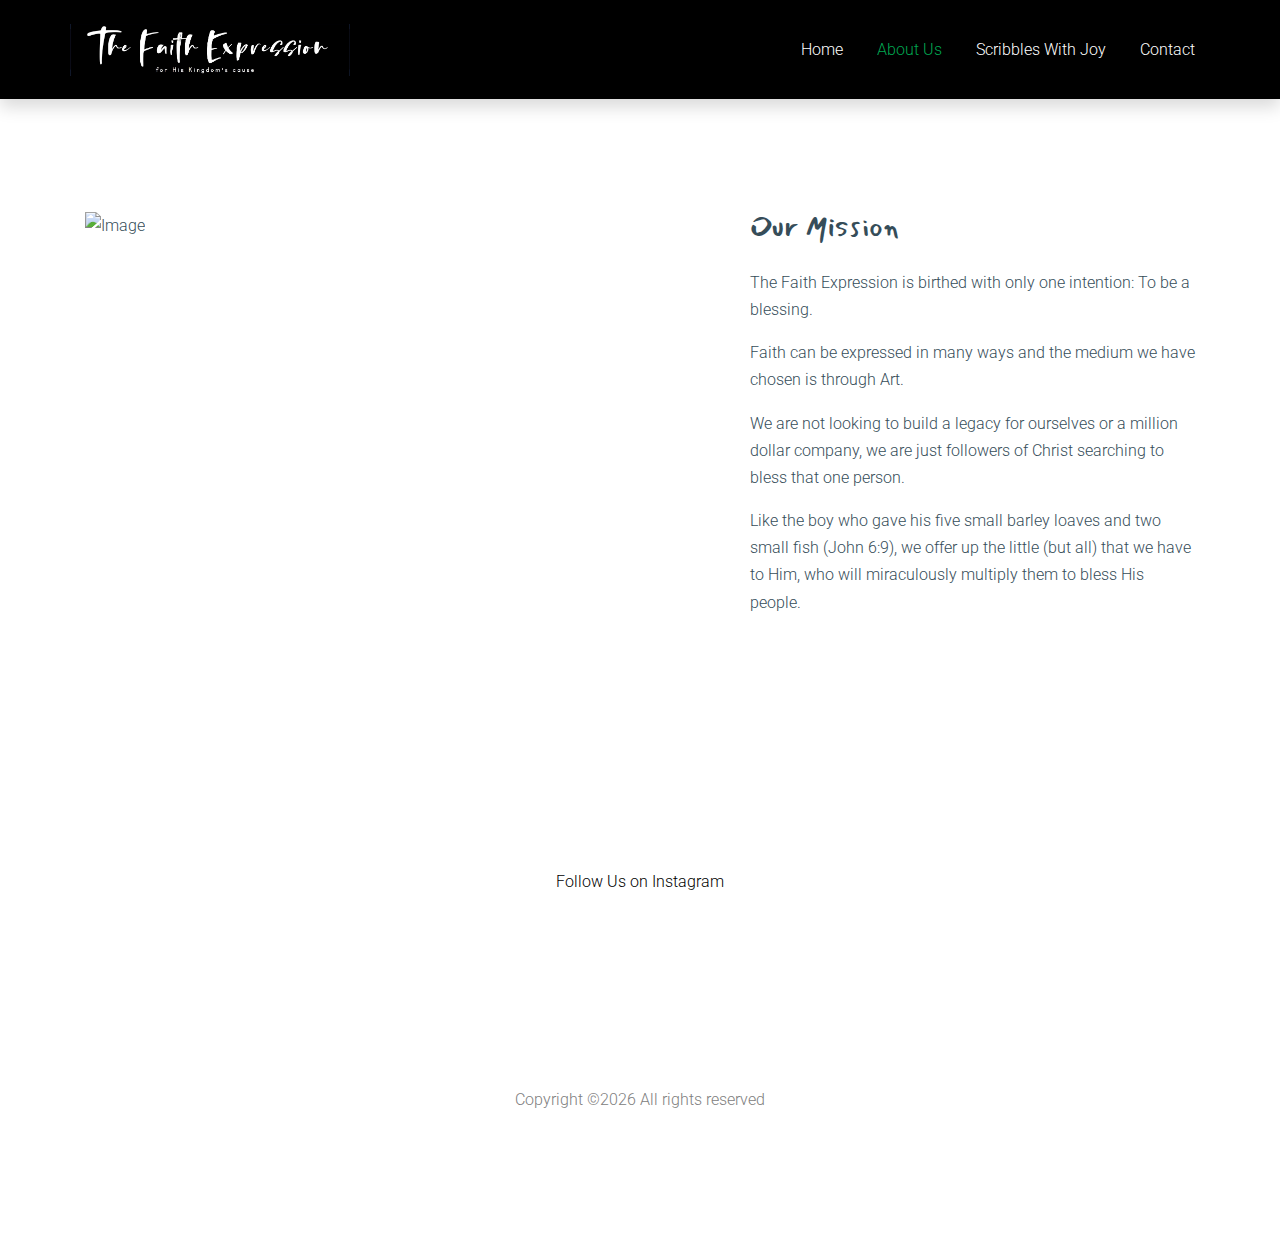
==== commit 33e6d0b6: "made it mobile friendly woohoo" ====
--- a/about.html
+++ b/about.html
@@ -2,7 +2,7 @@
 <html lang="en">
 
 <head>
-  <title>Fundraiser &mdash; Website Template by Colorlib</title>
+  <title>The Faith Expression</title>
   <meta charset="utf-8">
   <meta name="viewport" content="width=device-width, initial-scale=1, shrink-to-fit=no">
 
@@ -37,26 +37,6 @@
         </div>
         <div class="site-mobile-menu-body"></div>
       </div>
-
-
-      
-      
-      
-      <!-- <div class="bg-primary py-3 top-bar shadow d-none d-md-block">
-        <div class="container">
-          <div class="row">
-            <div class="col-md-6 text-md-left pl-0">
-              <a href="#" class=" pr-3 pl-0">Home</a>
-              <a href="#" class="p-3">Events</a>
-              <a href="#" class="p-3">Become A Volunteer</a>
-            </div>
-            <div class="col-md-6 text-md-right">
-              <a href="#" class="p-3"><span class="icon-twitter"></span></a>
-              <a href="#" class="p-3"><span class="icon-facebook"></span></a>
-            </div>
-          </div>
-        </div>
-      </div> -->
       <header class="site-navbar site-navbar-target bg-secondary shadow" role="banner">
 
         <div class="container">
@@ -74,8 +54,7 @@
               <ul class="site-menu main-menu js-clone-nav ml-auto d-none d-lg-block">
                 <li><a href="index.html" class="nav-link">Home</a></li>
                 <li class="active"><a href="about.html" class="nav-link">About Us</a></li>
-                <li><a href="causes.html" class="nav-link">Our Causes</a></li>
-                <li><a href="blog.html" class="nav-link">Blog</a></li>
+                <li><a href="causes.html" class="nav-link">Scribbles With Joy</a></li>
                 <li><a href="contact.html" class="nav-link">Contact</a></li>
               </ul>
             </nav>
@@ -89,24 +68,6 @@
         </div>
 
       </header>
-
-
-
-
-    <!-- <div class="owl-carousel-wrapper">
-
-      
-
-      <div class="box-92819">
-        <h1 class="text-white mb-3">About Us</h1>
-        <p class="lead text-white">Lorem ipsum dolor sit amet, consectetur adipisicing elit. Nesciunt ab doloremque a quia laboriosam suscipit, iure illum perspiciatis!</p>
-      </div>
-
-      
-        <div class="ftco-cover-1 overlay" style="background-image: url('images/hero_1.jpg');"></div>
-      
-    </div> -->
-    
     
     <div class="site-section">
       <div class="container">
@@ -116,154 +77,27 @@
           </div>
           <div class="col-md-5 ml-auto">
             <h3 class="text-cursive mb-4">Our Mission</h3>
-            <p>Lorem ipsum dolor sit amet, consectetur adipisicing elit. Quo molestias sunt eius autem dolor provident nihil hic odio.</p>
-            <p>Aliquid optio, sunt asperiores velit odio suscipit autem itaque! Aspernatur fugiat, sapiente deleniti quod aut ab quidem ducimus.</p>
-            <p>A minima eos optio cum, veniam repellat autem, aperiam rem dolor asperiores. Debitis dolores eligendi in adipisci suscipit!</p>
+            <p>The Faith Expression is birthed with only one intention: To be a blessing.</p>
+            <p>Faith can be expressed in many ways and the medium we have chosen is through Art.</p>
+            <p>We are not looking to build a legacy for ourselves or a million dollar company, we are just followers of Christ searching to bless that one person.</p>
+            <p>Like the boy who gave his five small barley loaves and two small fish (John 6:9), we offer up the little (but all) that we have to Him, who will miraculously multiply them to bless His people.</p>
           </div>
         </div>
       </div>
     </div>
     
-    <!-- <div class="site-section">
-      <div class="container">
-        <div class="row mb-5 justify-content-center">
-          <div class="col-md-6 text-center mb-5">
-            <h2 class="text-cursive">Our Team</h2>
-          </div>
-        </div>
-        <div class="row align-items-stretch">
-
-          <div class="col-lg-4 col-md-6 mb-5">
-            <div class="post-entry-1 h-100 bg-white text-center">
-              <a href="#" class="d-inline-block">
-                <img src="images/person_1.jpg" alt="Image"
-                 class="img-fluid">
-              </a>
-              <div class="post-entry-1-contents">
-                <span class="meta">Founder</span>
-                <h2>James Doe</h2>
-                <p>Lorem ipsum dolor sit amet, consectetur adipisicing elit. Ipsa, sapiente.</p>
-              </div>
-            </div>
-          </div>
-          <div class="col-lg-4 col-md-6 mb-5">
-            <div class="post-entry-1 h-100 bg-white text-center">
-              <a href="#" class="d-inline-block">
-                <img src="images/person_2.jpg" alt="Image"
-                 class="img-fluid">
-              </a>
-              <div class="post-entry-1-contents">
-                <span class="meta">Volunteer</span>
-                <h2>James Doe</h2>
-                <p>Lorem ipsum dolor sit amet, consectetur adipisicing elit. Ipsa, sapiente.</p>
-              </div>
-            </div>
-          </div>
-
-          <div class="col-lg-4 col-md-6 mb-5">
-            <div class="post-entry-1 h-100 bg-white text-center">
-              <a href="#" class="d-inline-block">
-                <img src="images/person_3.jpg" alt="Image"
-                 class="img-fluid">
-              </a>
-              <div class="post-entry-1-contents">
-                <span class="meta">Volunteer</span>
-                <h2>James Doe</h2>
-                <p>Lorem ipsum dolor sit amet, consectetur adipisicing elit. Ipsa, sapiente.</p>
-              </div>
-            </div>
-          </div>
-
-          <div class="col-lg-4 col-md-6 mb-5">
-            <div class="post-entry-1 h-100 bg-white text-center">
-              <a href="#" class="d-inline-block">
-                <img src="images/person_4.jpg" alt="Image"
-                 class="img-fluid">
-              </a>
-              <div class="post-entry-1-contents">
-                <span class="meta">Manager</span>
-                <h2>James Doe</h2>
-                <p>Lorem ipsum dolor sit amet, consectetur adipisicing elit. Ipsa, sapiente.</p>
-              </div>
-            </div>
-          </div>
-
-          <div class="col-lg-4 col-md-6 mb-5">
-            <div class="post-entry-1 h-100 bg-white text-center">
-              <a href="#" class="d-inline-block">
-                <img src="images/person_5.jpg" alt="Image"
-                 class="img-fluid">
-              </a>
-              <div class="post-entry-1-contents">
-                <span class="meta">Human Resource</span>
-                <h2>James Doe</h2>
-                <p>Lorem ipsum dolor sit amet, consectetur adipisicing elit. Ipsa, sapiente.</p>
-              </div>
-            </div>
-          </div>
-
-          <div class="col-lg-4 col-md-6 mb-5">
-            <div class="post-entry-1 h-100 bg-white text-center">
-              <a href="#" class="d-inline-block">
-                <img src="images/person_1.jpg" alt="Image"
-                 class="img-fluid">
-              </a>
-              <div class="post-entry-1-contents">
-                <span class="meta">Volunteer</span>
-                <h2>James Doe</h2>
-                <p>Lorem ipsum dolor sit amet, consectetur adipisicing elit. Ipsa, sapiente.</p>
-              </div>
-            </div>
-          </div>
-
-
-        </div>
-      </div>
-    </div> -->
-    
-    
     <footer class="site-footer bg-white">
       <div class="container">
         <div class="row">
-          <div class="col-md-6">
-            <div class="row">
-              <div class="col-md-7">
-                <h2 class="footer-heading mb-4">About Us</h2>
-                <p>Lorem ipsum dolor sit amet, consectetur adipisicing elit. Rem modi, quaerat laborum id fugit blanditiis ratione delectus assumenda.</p>
 
-              </div>
-              <div class="col-md-4 ml-auto">
-                <h2 class="footer-heading mb-4">Features</h2>
-                <ul class="list-unstyled">
-                  <li><a href="#">About Us</a></li>
-                  <li><a href="#">Testimonials</a></li>
-                  <li><a href="#">Terms of Service</a></li>
-                  <li><a href="#">Privacy</a></li>
-                  <li><a href="#">Contact Us</a></li>
-                </ul>
-              </div>
+          <div class="col-md-12 ml-auto text-center">
 
-            </div>
-          </div>
-          <div class="col-md-4 ml-auto">
-
-            <div class="mb-5">
-              <h2 class="footer-heading mb-4">Subscribe to Newsletter</h2>
-              <form action="#" method="post" class="footer-suscribe-form">
-                <div class="input-group mb-3">
-                  <input type="text" class="form-control rounded-0 border-secondary text-white bg-transparent" placeholder="Enter Email" aria-label="Enter Email" aria-describedby="button-addon2">
-                  <div class="input-group-append">
-                    <button class="btn btn-primary text-white" type="button" id="button-addon2">Subscribe</button>
-                  </div>
-                </div>
-            </div>
-
-
-            <h2 class="footer-heading mb-4">Follow Us</h2>
-            <a href="#about-section" class="smoothscroll pl-0 pr-3"><span class="icon-facebook"></span></a>
-            <a href="#" class="pl-3 pr-3"><span class="icon-twitter"></span></a>
-            <a href="#" class="pl-3 pr-3"><span class="icon-instagram"></span></a>
-            <a href="#" class="pl-3 pr-3"><span class="icon-linkedin"></span></a>
+            <h2 class="footer-heading mb-4">Follow Us on Instagram</h2>
+            <!-- <a href="#about-section" class="smoothscroll pl-0 pr-3">
+              <span class="icon-facebook"></span></a> -->
+            <!-- <a href="#" class="pl-3 pr-3"><span class="icon-twitter"></span></a> -->
+            <a href="https://www.instagram.com/thefaithexpression/" target="_blank" class="pl-3 pr-3"><span class="icon-instagram"></span></a>
+            <!-- <a href="#" class="pl-3 pr-3"><span class="icon-linkedin"></span></a> -->
             </form>
           </div>
         </div>
@@ -272,7 +106,7 @@
             <div class="pt-5">
               <p>
             <!-- Link back to Colorlib can't be removed. Template is licensed under CC BY 3.0. -->
-            Copyright &copy;<script>document.write(new Date().getFullYear());</script> All rights reserved | This template is made with <i class="icon-heart text-danger" aria-hidden="true"></i> by <a href="https://colorlib.com" target="_blank" >Colorlib</a>
+            Copyright &copy;<script>document.write(new Date().getFullYear());</script> All rights reserved
             <!-- Link back to Colorlib can't be removed. Template is licensed under CC BY 3.0. -->
             </p>
             </div>
--- a/css/style.css
+++ b/css/style.css
@@ -1,3 +1,74 @@
+
+  /* Smartphones (portrait and landscape) ----------- */
+  @media only screen
+  and (min-device-width : 320px)
+  and (max-device-width : 480px) {
+  /* STYLES GO HERE */
+    .banner {
+      width: 400px
+    }
+  }
+
+  
+  /* Smartphones (portrait) ----------- */
+  @media only screen
+  and (max-width : 320px) {
+  /* STYLES GO HERE */
+    .banner {
+      width: 400px
+    }
+  }
+  
+  /* iPads (portrait and landscape) ----------- */
+  @media only screen
+  and (min-device-width : 768px)
+  and (max-device-width : 1024px) {
+  /* STYLES GO HERE */
+    .banner {
+      width: 700px
+    }
+  }
+
+  
+  /* iPads (portrait) ----------- */
+  @media only screen
+  and (min-device-width : 768px)
+  and (max-device-width : 1024px)
+  and (orientation : portrait) {
+  /* STYLES GO HERE */
+    .banner {
+      width: 700px
+    }
+  }
+  
+  /* Desktops and laptops ----------- */
+  @media only screen
+  and (min-width : 1224px) {
+  /* STYLES GO HERE */
+    .banner {
+      width: 1000px
+    }
+  }
+  
+  /* Large screens ----------- */
+  @media only screen
+  and (min-width : 1824px) {
+  /* STYLES GO HERE */
+    .banner {
+      width: 1000px
+    }
+  }
+  
+  /* iPhone 5 (portrait &amp; landscape)----------- */
+  @media only screen
+  and (min-device-width : 320px)
+  and (max-device-width : 568px) {
+  /* STYLES GO HERE */
+    .banner {
+      width: 400px
+    }
+  }
+
 /* Base */
 html {
   overflow-x: hidden; }
@@ -1640,7 +1711,7 @@
   -webkit-transform: translate(-50%, -50%);
   -ms-transform: translate(-50%, -50%);
   transform: translate(-50%, -50%);
-  max-width: 700px; }
+  }
   .box-92819 h1 {
     font-weight: 900 !important;
     font-size: 5rem;
@@ -1798,11 +1869,11 @@
   -ms-flex: 0 0 80px;
   flex: 0 0 80px;
   height: 80px;
-  border: 2px solid #fff;
+  border: 2px solid black;
   position: relative;
   display: block;
   font-size: 1.5rem;
-  color: #fff; }
+  color: black; }
   .feature-29012 .number > span {
     position: absolute;
     top: 50%;
@@ -1813,7 +1884,7 @@
 
 .feature-29012 h3 {
   font-size: 20px;
-  color: #fff; }
+  color: black; }
 
 .feature-29012 p {
   font-size: 1rem;
